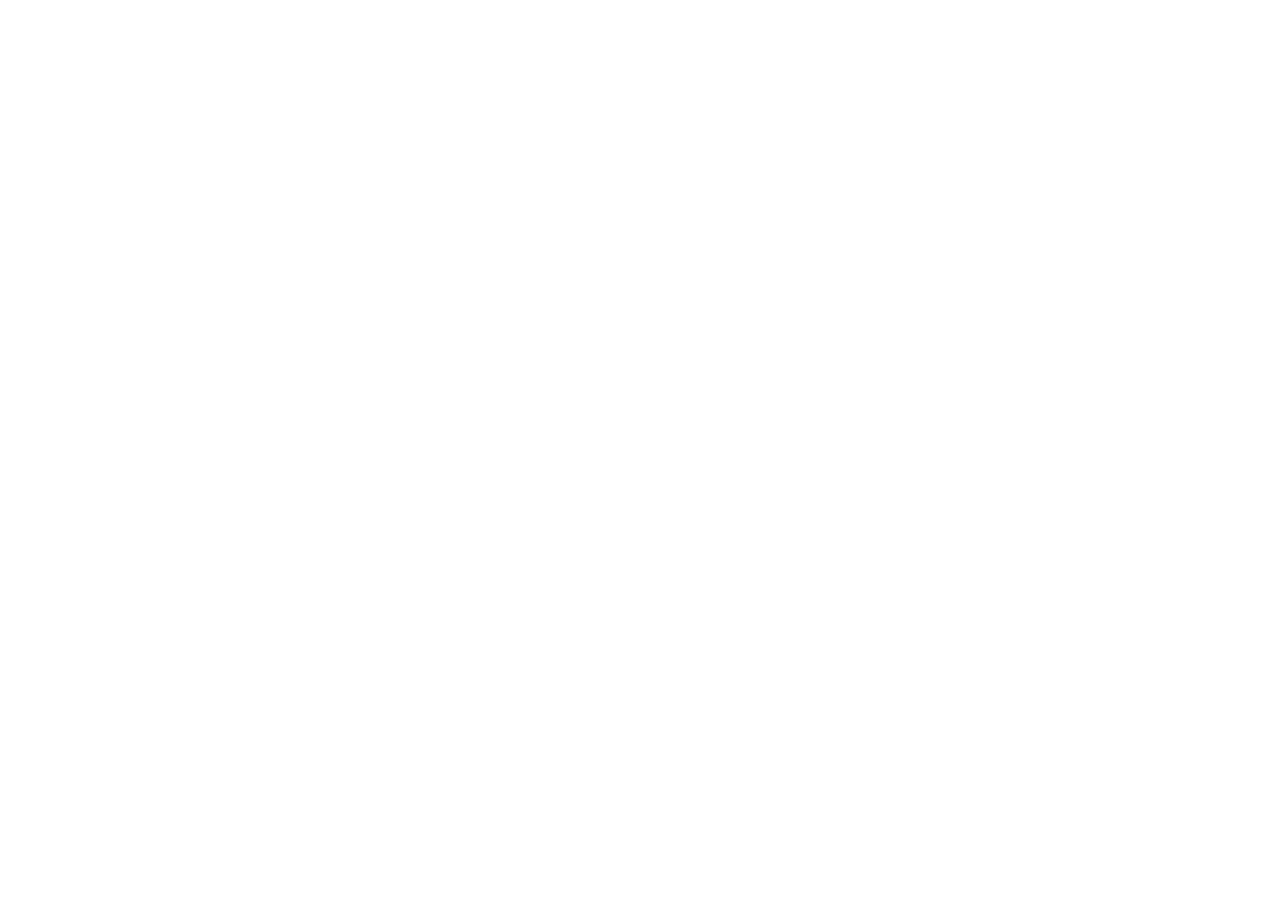
==== index.html @ e66d9cd8 "my first commit" ====
<!DOCTYPE html>
<html lang="es">
<head>
    <meta charset="UTF-8">
    <meta name="viewport" content="width=device-width, initial-scale=1.0">
    <title>Document</title>
</head>
<body>
    
</body>
</html>
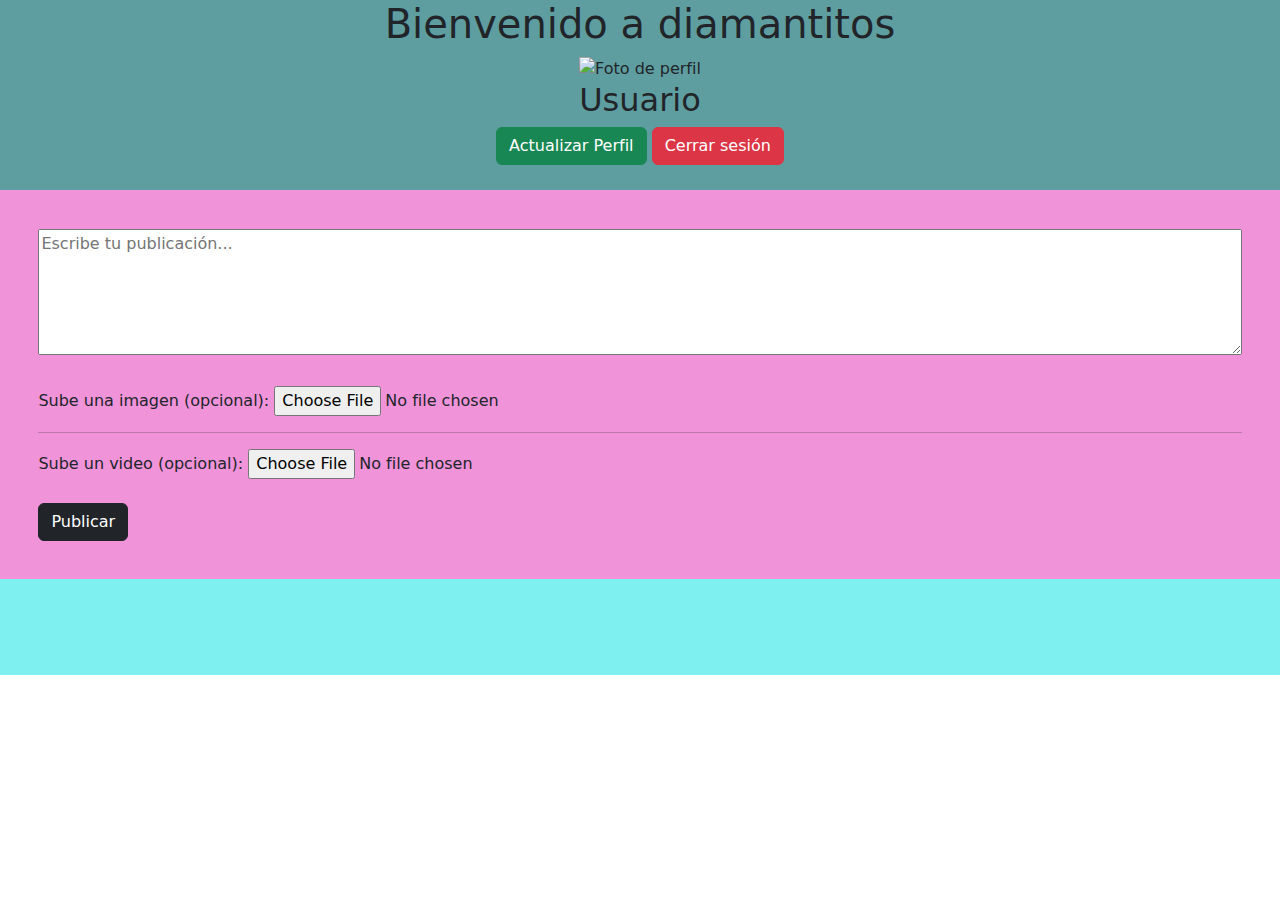
==== commit 3b37f417: "hola mundo" ====
--- a/index.html
+++ b/index.html
@@ -1,11 +1,101 @@
 <!DOCTYPE html>
 <html lang="es">
+
 <head>
     <meta charset="UTF-8">
     <meta name="viewport" content="width=device-width, initial-scale=1.0">
     <title>Document</title>
+    <link href="https://cdn.jsdelivr.net/npm/bootstrap@5.3.3/dist/css/bootstrap.min.css" rel="stylesheet"
+        integrity="sha384-QWTKZyjpPEjISv5WaRU9OFeRpok6YctnYmDr5pNlyT2bRjXh0JMhjY6hW+ALEwIH" crossorigin="anonymous">
+    <link rel="stylesheet" href="zaza.css">
 </head>
+
 <body>
-    
+    <div class="jeje">
+        <h1 class="text-center">Bienvenido a diamantitos</h1>
+        <div id="user-info" class="text-center">
+            <img id="fotoPerfil" src="user.jpg" alt="Foto de perfil" width="100">
+            <h2 id="displayName">Usuario</h2>
+            <!-- Botón para abrir el modal de actualización -->
+            <button data-bs-toggle="modal" data-bs-target="#actualizarModal" class="btn btn-success">Actualizar
+                Perfil</button>
+            <!-- Botón de cierre de sesión -->
+            <button id="logoutButton" class="btn btn-danger">Cerrar sesi&oacute;n</button>
+        </div>
+    </div>
+
+
+    <!-- Textarea para hacer publicaciones -->
+    <div class="jaja">
+        <textarea cols="50" rows="5" id="nueva_publicacion" placeholder="Escribe tu publicación..."></textarea>
+        <br><br>
+        <label for="foto_publicacion">Sube una imagen (opcional):</label>
+        <input type="file" id="foto_publicacion" accept="image/*">
+        <hr>
+        <label for="video_publicacion">Sube un video (opcional):</label>
+        <input type="file" id="video_publicacion" accept="video/*">
+
+        <br><br>
+        <button id="publicar" class="btn btn-dark">Publicar</button>
+    </div>
+
+
+
+    <div id="publicaciones" class="p-5 jiji "></div>
+
+    <!-- Modal para editar publicación -->
+    <div class="modal fade" id="editarModal" tabindex="-1" role="dialog" aria-labelledby="editarModalLabel"
+        aria-hidden="true">
+        <div class="modal-dialog" role="document">
+            <div class="modal-content">
+                <div class="modal-header">
+                    <h5 class="modal-title" id="editarModalLabel">Editar Publicaci&oacute;n</h5>
+                </div>
+                <div class="modal-body">
+                    <textarea id="nuevoTexto" class="form-control"
+                        placeholder="Escribe la nueva publicación..."></textarea>
+                </div>
+                <div class="modal-footer">
+                    <button type="button" data-dismiss="modal" data-bs-dismiss="modal"
+                        aria-label="Close">Cerrar</button>
+                    <button type="button" id="guardarCambios">Guardar cambios</button>
+                </div>
+            </div>
+        </div>
+    </div>
+
+    <!-- Modal para actualizar usuario y foto -->
+    <div class="modal fade" id="actualizarModal" tabindex="-1" aria-labelledby="actualizarModalLabel"
+        aria-hidden="true">
+        <div class="modal-dialog">
+            <div class="modal-content">
+                <div class="modal-header">
+                    <h5 class="modal-title" id="actualizarModalLabel">Actualizar Perfil</h5>
+                </div>
+                <div class="modal-body">
+                    <!-- Formulario para actualizar usuario y foto -->
+                    <div class="mb-3">
+                        <label for="nuevoNombre" class="form-label">Nuevo Nombre de Usuario</label>
+                        <input type="text" id="nuevoNombre" class="form-control" placeholder="Ingresa tu nuevo nombre">
+                    </div>
+                    <div class="mb-3">
+                        <label for="nuevaFoto" class="form-label">Nueva Foto de Perfil</label>
+                        <input type="file" id="nuevaFoto" class="form-control">
+                    </div>
+                </div>
+                <div class="modal-footer">
+                    <button type="button" class="btn btn-secondary" data-bs-dismiss="modal">Cerrar</button>
+                    <button type="button" class="btn btn-primary" id="guardarPerfil">Guardar Cambios</button>
+                </div>
+            </div>
+        </div>
+    </div>
+
+
+    <script src="https://cdn.jsdelivr.net/npm/bootstrap@5.3.3/dist/js/bootstrap.bundle.min.js"
+        integrity="sha384-YvpcrYf0tY3lHB60NNkmXc5s9fDVZLESaAA55NDzOxhy9GkcIdslK1eN7N6jIeHz"
+        crossorigin="anonymous"></script>
+    <script type="module" src="index.js"></script>
 </body>
+
 </html>--- a/zaza.css
+++ b/zaza.css
@@ -0,0 +1,15 @@
+.jaja{
+    width: 100%;
+    padding: 3%;
+    background-color:rgb(240, 147, 217);
+}
+.jeje{
+    background-color:cadetblue;
+    padding-bottom: 2%;
+}
+textarea{
+    width: 100%;
+}
+.jiji{
+    background-color: rgb(127, 240, 240);
+}